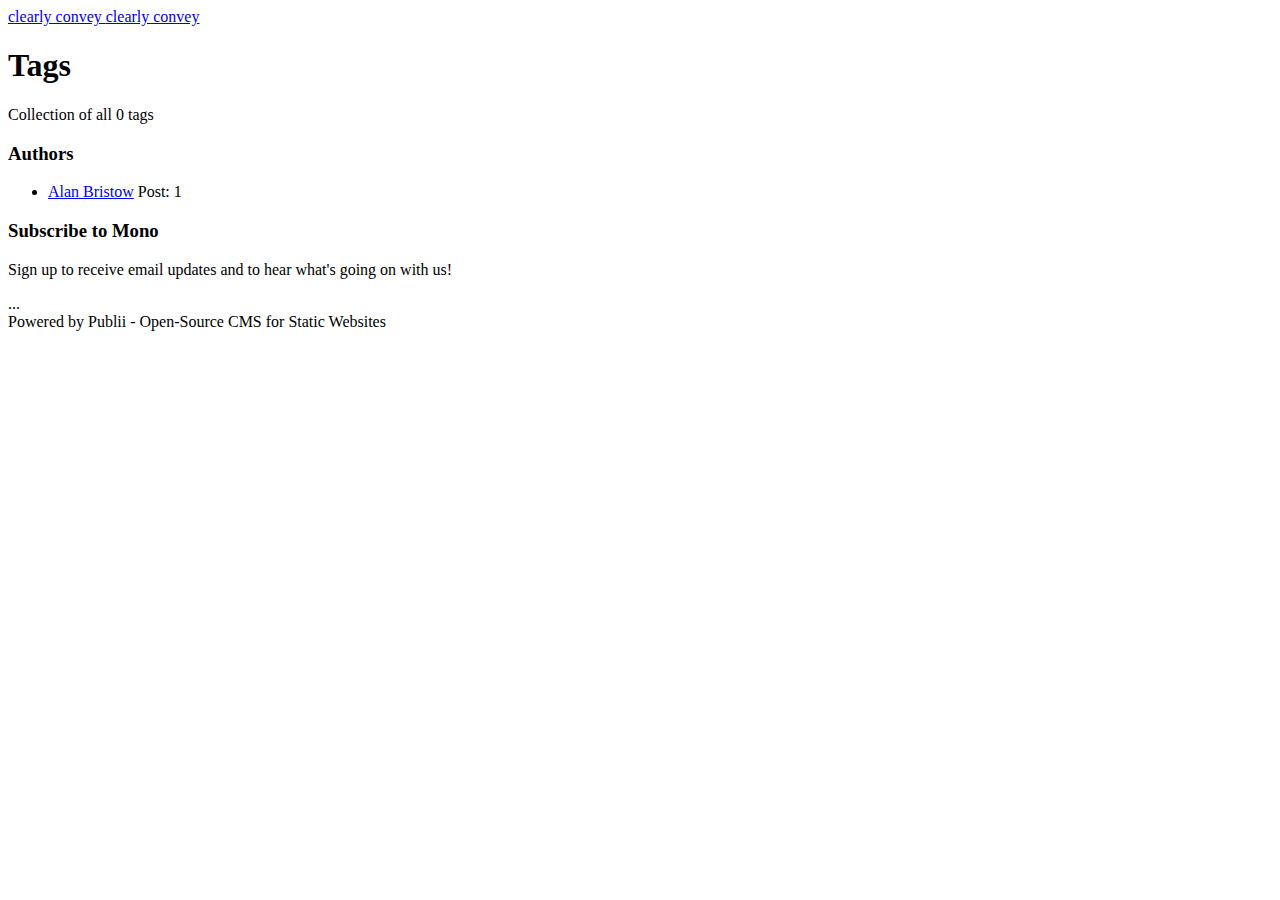
==== tags/index.html @ d0f14ced "Publii: update content" ====
<!DOCTYPE html><html lang="en-gb"><head><meta charset="utf-8"><meta http-equiv="X-UA-Compatible" content="IE=edge"><meta name="viewport" content="width=device-width,initial-scale=1"><title>All tags - clearly convey</title><meta name="robots" content="noindex, follow"><meta name="generator" content="Publii Open-Source CMS for Static Site"><link rel="alternate" type="application/atom+xml" href="https://clearlyconvey.ca/feed.xml"><link rel="alternate" type="application/json" href="https://clearlyconvey.ca/feed.json"><meta property="og:title" content="clearly convey"><meta property="og:site_name" content="clearly convey"><meta property="og:description" content=""><meta property="og:url" content="https://clearlyconvey.ca/tags/"><meta property="og:type" content="website"><link rel="preload" href="https://clearlyconvey.ca/assets/dynamic/fonts/publicsans/publicsans.woff2" as="font" type="font/woff2" crossorigin><link rel="stylesheet" href="https://clearlyconvey.ca/assets/css/style.css?v=df6e0dd7b95ea201317f082730fc6b90"><script type="application/ld+json">{"@context":"http://schema.org","@type":"Organization","name":"clearly convey","url":"https://clearlyconvey.ca/"}</script><noscript><style>img[loading] {
                    opacity: 1;
                }</style></noscript></head><body><div class="content"><div class="left-bar"><div class="left-bar__inner"><header class="header"><a class="logo" href="https://clearlyconvey.ca/">clearly convey </a><a class="logo logo--atbottom" href="./">clearly convey</a></header></div></div><main class="main page page--tags"><div class="hero"><div class="main__inner"><h1>Tags</h1><p>Collection of all 0 tags</p></div></div><div class="main__inner"><ul class="tags-list"></ul></div></main><div class="right-bar"><div class="right-bar__inner"><div class="sidebar"><section class="box authors"><h3 class="box__title">Authors</h3><ul class="authors__cotainer"><li class="authors__item"><div><a href="https://clearlyconvey.ca/authors/alan-bristow/" class="authors__title">Alan Bristow</a> <span class="authors__meta">Post: 1</span></div></li></ul></section><section class="box newsletter"><h3 class="box__title">Subscribe to Mono</h3><p class="newsletter__desc">Sign up to receive email updates and to hear what's going on with us!</p><form>...</form></section><div class="box copyright">Powered by Publii - Open-Source CMS for Static Websites</div></div></div></div></div><script defer="defer" src="https://clearlyconvey.ca/assets/js/scripts.min.js?v=12d8fcd46db8fdc7af6797ec26849875"></script><script>var images = document.querySelectorAll('img[loading]');
        for (var i = 0; i < images.length; i++) {
            if (images[i].complete) {
                images[i].classList.add('is-loaded');
            } else {
                images[i].addEventListener('load', function () {
                    this.classList.add('is-loaded');
                }, false);
            }
        }</script></body></html>
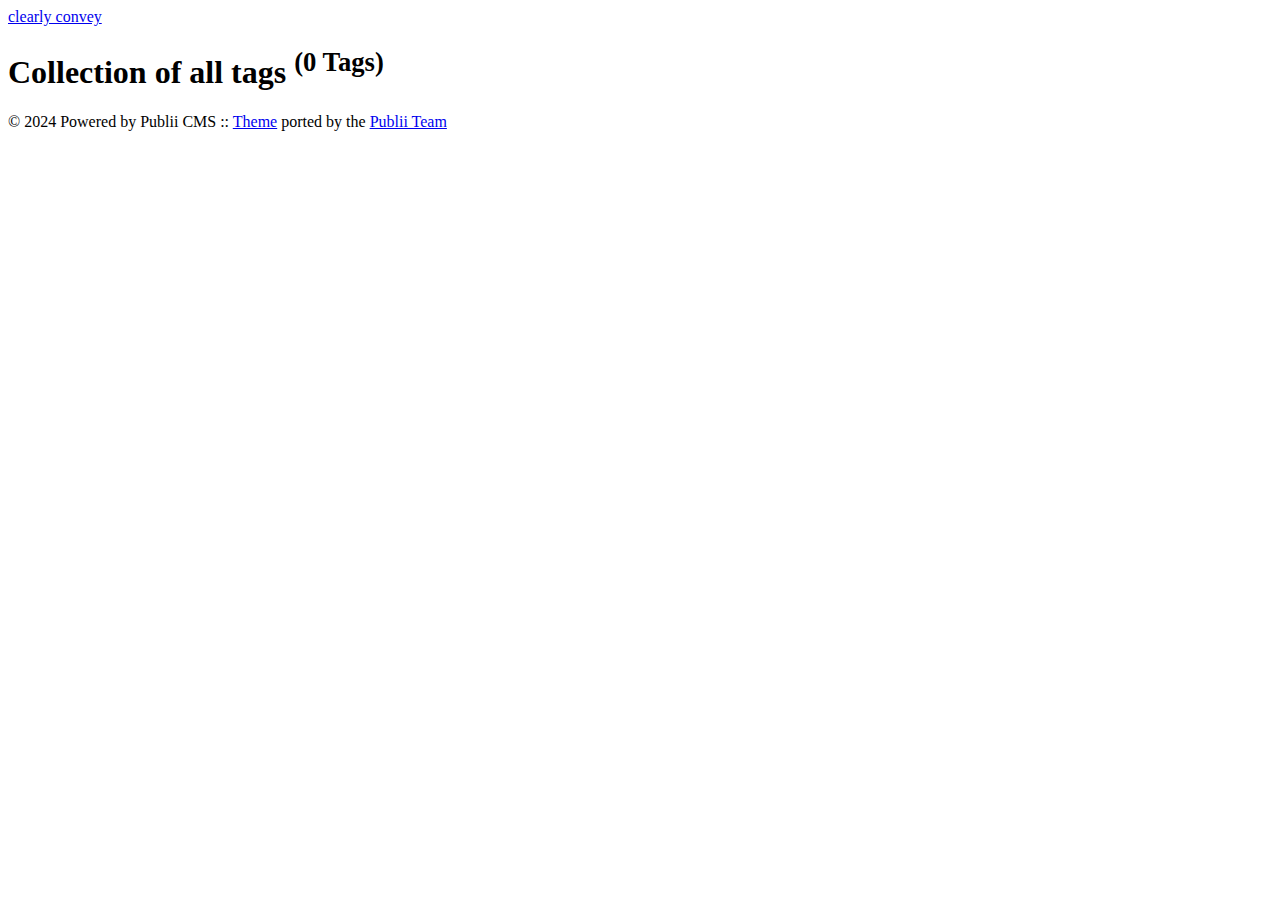
==== commit ae5b2c73: "Publii: update content" ====
--- a/tags/index.html
+++ b/tags/index.html
@@ -1,6 +1,6 @@
-<!DOCTYPE html><html lang="en-gb"><head><meta charset="utf-8"><meta http-equiv="X-UA-Compatible" content="IE=edge"><meta name="viewport" content="width=device-width,initial-scale=1"><title>All tags - clearly convey</title><meta name="robots" content="noindex, follow"><meta name="generator" content="Publii Open-Source CMS for Static Site"><link rel="alternate" type="application/atom+xml" href="https://clearlyconvey.ca/feed.xml"><link rel="alternate" type="application/json" href="https://clearlyconvey.ca/feed.json"><meta property="og:title" content="clearly convey"><meta property="og:site_name" content="clearly convey"><meta property="og:description" content=""><meta property="og:url" content="https://clearlyconvey.ca/tags/"><meta property="og:type" content="website"><link rel="preload" href="https://clearlyconvey.ca/assets/dynamic/fonts/publicsans/publicsans.woff2" as="font" type="font/woff2" crossorigin><link rel="stylesheet" href="https://clearlyconvey.ca/assets/css/style.css?v=df6e0dd7b95ea201317f082730fc6b90"><script type="application/ld+json">{"@context":"http://schema.org","@type":"Organization","name":"clearly convey","url":"https://clearlyconvey.ca/"}</script><noscript><style>img[loading] {
+<!DOCTYPE html><html lang="en-gb"><head><meta charset="utf-8"><meta http-equiv="X-UA-Compatible" content="IE=edge"><meta name="viewport" content="width=device-width,initial-scale=1"><title>All tags - clearly convey</title><meta name="robots" content="noindex, follow"><meta name="generator" content="Publii Open-Source CMS for Static Site"><link rel="alternate" type="application/atom+xml" href="https://www.clearlyconvey.ca/feed.xml"><link rel="alternate" type="application/json" href="https://www.clearlyconvey.ca/feed.json"><meta property="og:title" content="clearly convey"><meta property="og:site_name" content="clearly convey"><meta property="og:description" content=""><meta property="og:url" content="https://www.clearlyconvey.ca/tags/"><meta property="og:type" content="website"><link rel="preload" href="https://www.clearlyconvey.ca/assets/dynamic/fonts/jetbrainsmono/jetbrainsmono.woff2" as="font" type="font/woff2" crossorigin><link rel="stylesheet" href="https://www.clearlyconvey.ca/assets/css/style.css?v=58d24a3a8f83519b172a4e81e977e8ab"><script type="application/ld+json">{"@context":"http://schema.org","@type":"Organization","name":"clearly convey","url":"https://www.clearlyconvey.ca/"}</script><noscript><style>img[loading] {
                     opacity: 1;
-                }</style></noscript></head><body><div class="content"><div class="left-bar"><div class="left-bar__inner"><header class="header"><a class="logo" href="https://clearlyconvey.ca/">clearly convey </a><a class="logo logo--atbottom" href="./">clearly convey</a></header></div></div><main class="main page page--tags"><div class="hero"><div class="main__inner"><h1>Tags</h1><p>Collection of all 0 tags</p></div></div><div class="main__inner"><ul class="tags-list"></ul></div></main><div class="right-bar"><div class="right-bar__inner"><div class="sidebar"><section class="box authors"><h3 class="box__title">Authors</h3><ul class="authors__cotainer"><li class="authors__item"><div><a href="https://clearlyconvey.ca/authors/alan-bristow/" class="authors__title">Alan Bristow</a> <span class="authors__meta">Post: 1</span></div></li></ul></section><section class="box newsletter"><h3 class="box__title">Subscribe to Mono</h3><p class="newsletter__desc">Sign up to receive email updates and to hear what's going on with us!</p><form>...</form></section><div class="box copyright">Powered by Publii - Open-Source CMS for Static Websites</div></div></div></div></div><script defer="defer" src="https://clearlyconvey.ca/assets/js/scripts.min.js?v=12d8fcd46db8fdc7af6797ec26849875"></script><script>var images = document.querySelectorAll('img[loading]');
+                }</style></noscript></head><body><div class="container container--center"><header class="header"><div class="header__logo"><a class="logo" href="https://www.clearlyconvey.ca/">clearly convey</a></div></header><main class="content page page--tags"><div class="content page"><div class="page__header"><h1 class="h2 page__title">Collection of all tags <sup>(0 Tags)</sup></h1></div><ul class="list"></ul></div></main><footer class="footer"><div class="footer__inner"><div class="footer__copyright"><p>© 2024 Powered by Publii CMS :: <a href="https://github.com/panr/hugo-theme-terminal" target="_blank" rel="noopener">Theme</a> ported by the <a href="https://getpublii.com/customization-service/" target="_blank" rel="noopener">Publii Team</a></p></div></div></footer></div><script defer="defer" src="https://www.clearlyconvey.ca/assets/js/scripts.min.js?v=74fad06980c30243d91d72c7c57fcdb8"></script><script>window.publiiThemeMenuConfig={mobileMenuMode:'sidebar',animationSpeed:300,submenuWidth: 'auto',doubleClickTime:500,mobileMenuExpandableSubmenus:true,relatedContainerForOverlayMenuSelector:'.top'};</script><script>var images = document.querySelectorAll('img[loading]');
         for (var i = 0; i < images.length; i++) {
             if (images[i].complete) {
                 images[i].classList.add('is-loaded');
@@ -9,4 +9,4 @@
                     this.classList.add('is-loaded');
                 }, false);
             }
-        }</script></body></html>+        }</script><a aria-hidden="true" rel="me" href="https://mastodon.social/@alan42"></a></body></html>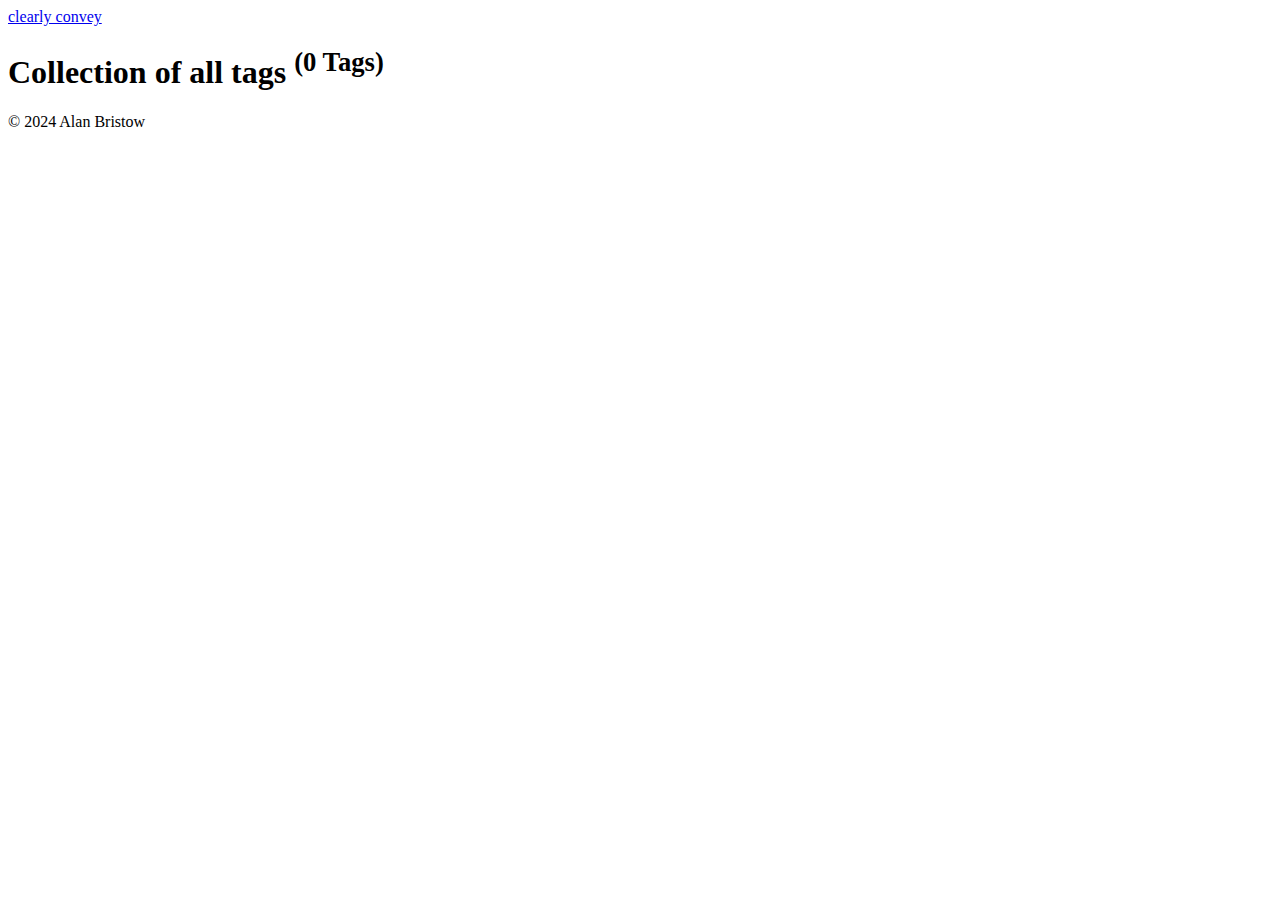
==== commit b658bb55: "Publii: update content" ====
--- a/tags/index.html
+++ b/tags/index.html
@@ -1,6 +1,6 @@
-<!DOCTYPE html><html lang="en-gb"><head><meta charset="utf-8"><meta http-equiv="X-UA-Compatible" content="IE=edge"><meta name="viewport" content="width=device-width,initial-scale=1"><title>All tags - clearly convey</title><meta name="robots" content="noindex, follow"><meta name="generator" content="Publii Open-Source CMS for Static Site"><link rel="alternate" type="application/atom+xml" href="https://www.clearlyconvey.ca/feed.xml"><link rel="alternate" type="application/json" href="https://www.clearlyconvey.ca/feed.json"><meta property="og:title" content="clearly convey"><meta property="og:site_name" content="clearly convey"><meta property="og:description" content=""><meta property="og:url" content="https://www.clearlyconvey.ca/tags/"><meta property="og:type" content="website"><link rel="preload" href="https://www.clearlyconvey.ca/assets/dynamic/fonts/jetbrainsmono/jetbrainsmono.woff2" as="font" type="font/woff2" crossorigin><link rel="stylesheet" href="https://www.clearlyconvey.ca/assets/css/style.css?v=58d24a3a8f83519b172a4e81e977e8ab"><script type="application/ld+json">{"@context":"http://schema.org","@type":"Organization","name":"clearly convey","url":"https://www.clearlyconvey.ca/"}</script><noscript><style>img[loading] {
+<!DOCTYPE html><html lang="en-gb"><head><meta charset="utf-8"><meta http-equiv="X-UA-Compatible" content="IE=edge"><meta name="viewport" content="width=device-width,initial-scale=1"><title>All tags - clearly convey</title><meta name="robots" content="noindex, follow"><meta name="generator" content="Publii Open-Source CMS for Static Site"><link rel="alternate" type="application/atom+xml" href="https://www.clearlyconvey.ca/feed.xml"><link rel="alternate" type="application/json" href="https://www.clearlyconvey.ca/feed.json"><meta property="og:title" content="clearly convey"><meta property="og:site_name" content="clearly convey"><meta property="og:description" content=""><meta property="og:url" content="https://www.clearlyconvey.ca/tags/"><meta property="og:type" content="website"><link rel="preload" href="https://www.clearlyconvey.ca/assets/dynamic/fonts/jetbrainsmono/jetbrainsmono.woff2" as="font" type="font/woff2" crossorigin><link rel="stylesheet" href="https://www.clearlyconvey.ca/assets/css/style.css?v=0f1c8e3763d0c40692d2613e74ee975a"><script type="application/ld+json">{"@context":"http://schema.org","@type":"Organization","name":"clearly convey","url":"https://www.clearlyconvey.ca/"}</script><noscript><style>img[loading] {
                     opacity: 1;
-                }</style></noscript></head><body><div class="container container--center"><header class="header"><div class="header__logo"><a class="logo" href="https://www.clearlyconvey.ca/">clearly convey</a></div></header><main class="content page page--tags"><div class="content page"><div class="page__header"><h1 class="h2 page__title">Collection of all tags <sup>(0 Tags)</sup></h1></div><ul class="list"></ul></div></main><footer class="footer"><div class="footer__inner"><div class="footer__copyright"><p>© 2024 Powered by Publii CMS :: <a href="https://github.com/panr/hugo-theme-terminal" target="_blank" rel="noopener">Theme</a> ported by the <a href="https://getpublii.com/customization-service/" target="_blank" rel="noopener">Publii Team</a></p></div></div></footer></div><script defer="defer" src="https://www.clearlyconvey.ca/assets/js/scripts.min.js?v=74fad06980c30243d91d72c7c57fcdb8"></script><script>window.publiiThemeMenuConfig={mobileMenuMode:'sidebar',animationSpeed:300,submenuWidth: 'auto',doubleClickTime:500,mobileMenuExpandableSubmenus:true,relatedContainerForOverlayMenuSelector:'.top'};</script><script>var images = document.querySelectorAll('img[loading]');
+                }</style></noscript></head><body><div class="container container--center"><header class="header"><div class="header__logo"><a class="logo" href="https://www.clearlyconvey.ca/">clearly convey</a></div></header><main class="content page page--tags"><div class="content page"><div class="page__header"><h1 class="h2 page__title">Collection of all tags <sup>(0 Tags)</sup></h1></div><ul class="list"></ul></div></main><footer class="footer"><div class="footer__inner"><div class="footer__copyright"><p>© 2024 Alan Bristow</p></div></div></footer></div><script defer="defer" src="https://www.clearlyconvey.ca/assets/js/scripts.min.js?v=74fad06980c30243d91d72c7c57fcdb8"></script><script>window.publiiThemeMenuConfig={mobileMenuMode:'sidebar',animationSpeed:300,submenuWidth: 'auto',doubleClickTime:500,mobileMenuExpandableSubmenus:true,relatedContainerForOverlayMenuSelector:'.top'};</script><script>var images = document.querySelectorAll('img[loading]');
         for (var i = 0; i < images.length; i++) {
             if (images[i].complete) {
                 images[i].classList.add('is-loaded');
